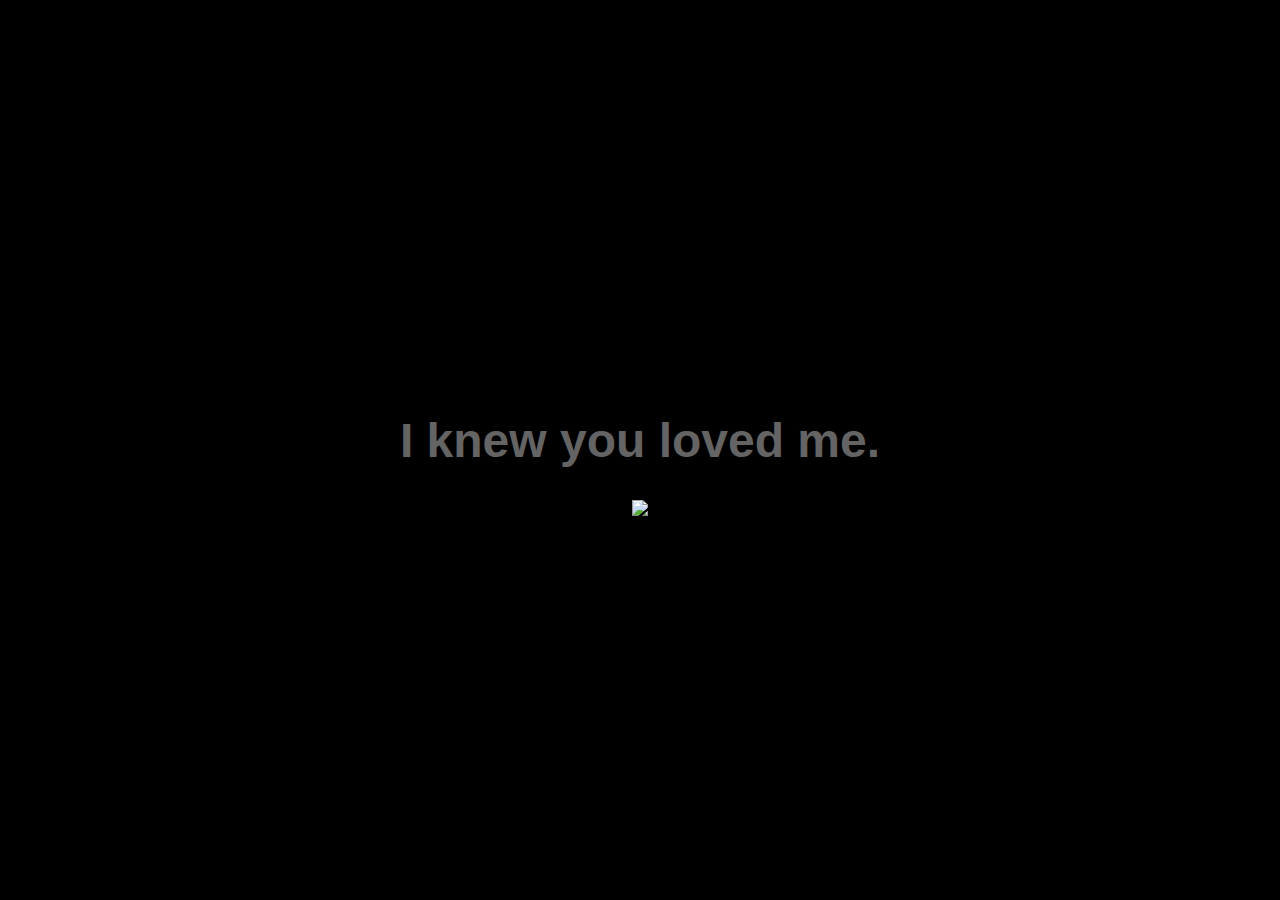
==== yes_page.html @ a13489a0 "Add files via upload" ====
<!DOCTYPE html>
<html lang="en">
<head>
    <meta charset="UTF-8">
    <meta name="viewport" content="width=device-width, initial-scale=1.0">
    <title>I knew you loved me.</title>
    <link rel="stylesheet" href="./yes_style.css">
</head>
<body>
    <div class="container">
        <h1 class="header_text">I knew you loved me.</h1>
        <div class="gif_container">
            <img src="https://media.giphy.com/media/10KOMzibDYXOH6/giphy.gif?cid=790b76117s5ue1ixc0354sglhpa3kmko1ynp0sjmjbwgccmv&ep=v1_gifs_search&rid=giphy.gif&ct=g">
        </div>
    </div>
</body>
</html>
---- yes_style.css ----
body {
    display: flex;
    justify-content: center;
    align-items: center;
    height: 100vh;
    margin: 0;
    background-color: #000000;
    font-family: 'Arial', sans-serif;
}

.container {
    text-align: center;
}

.header_text {
    font-size: 3em;
    color: #656464;
}

.gif_container img {
    width: 100%; 
    max-width: 500px; 
    height: auto; 
}
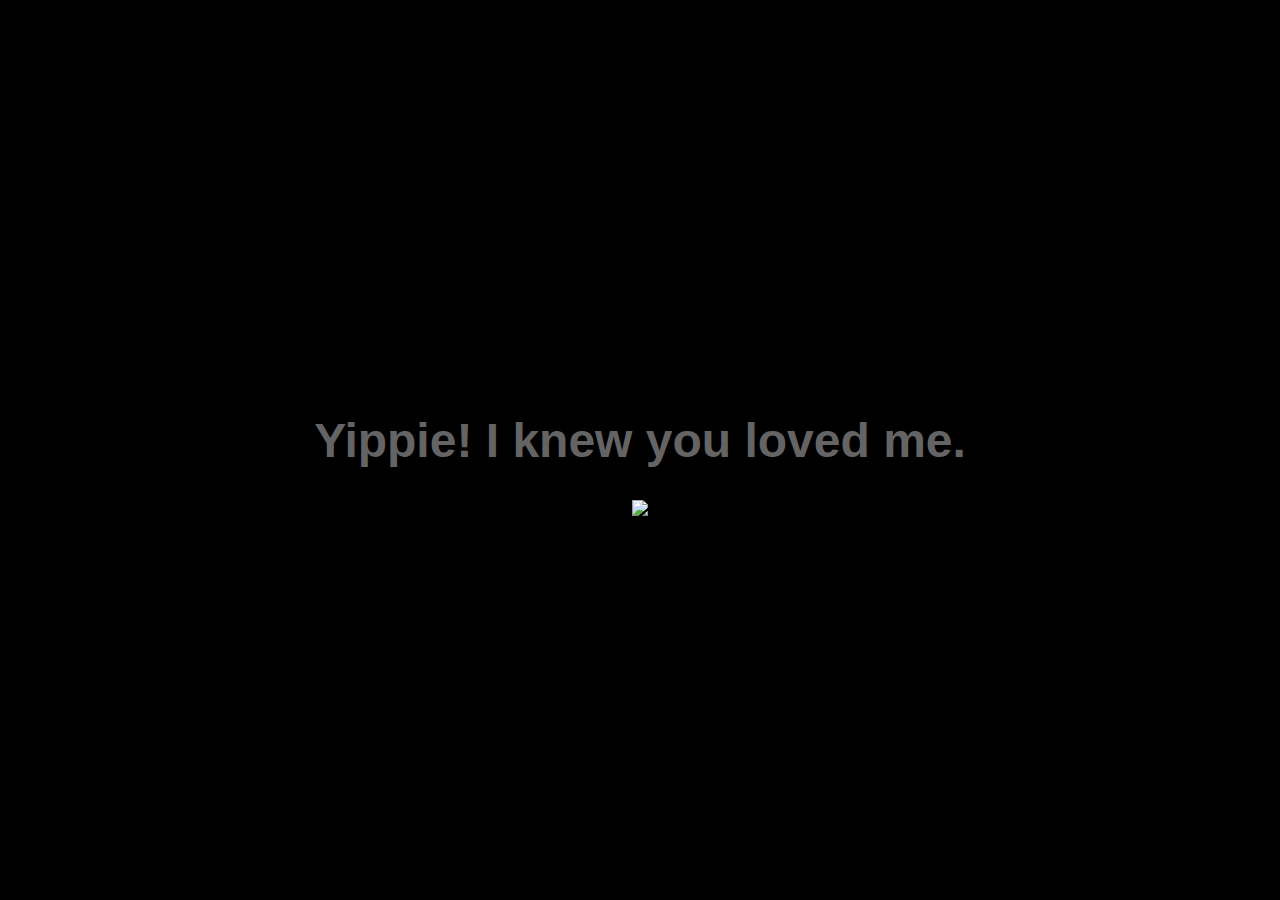
==== commit 21bc18e6: "Add files via upload" ====
--- a/yes_page.html
+++ b/yes_page.html
@@ -3,12 +3,12 @@
 <head>
     <meta charset="UTF-8">
     <meta name="viewport" content="width=device-width, initial-scale=1.0">
-    <title>I knew you loved me.</title>
+    <title>Yippie! I knew you loved me.</title>
     <link rel="stylesheet" href="./yes_style.css">
 </head>
 <body>
     <div class="container">
-        <h1 class="header_text">I knew you loved me.</h1>
+        <h1 class="header_text">Yippie! I knew you loved me.</h1>
         <div class="gif_container">
             <img src="https://media.giphy.com/media/10KOMzibDYXOH6/giphy.gif?cid=790b76117s5ue1ixc0354sglhpa3kmko1ynp0sjmjbwgccmv&ep=v1_gifs_search&rid=giphy.gif&ct=g">
         </div>
